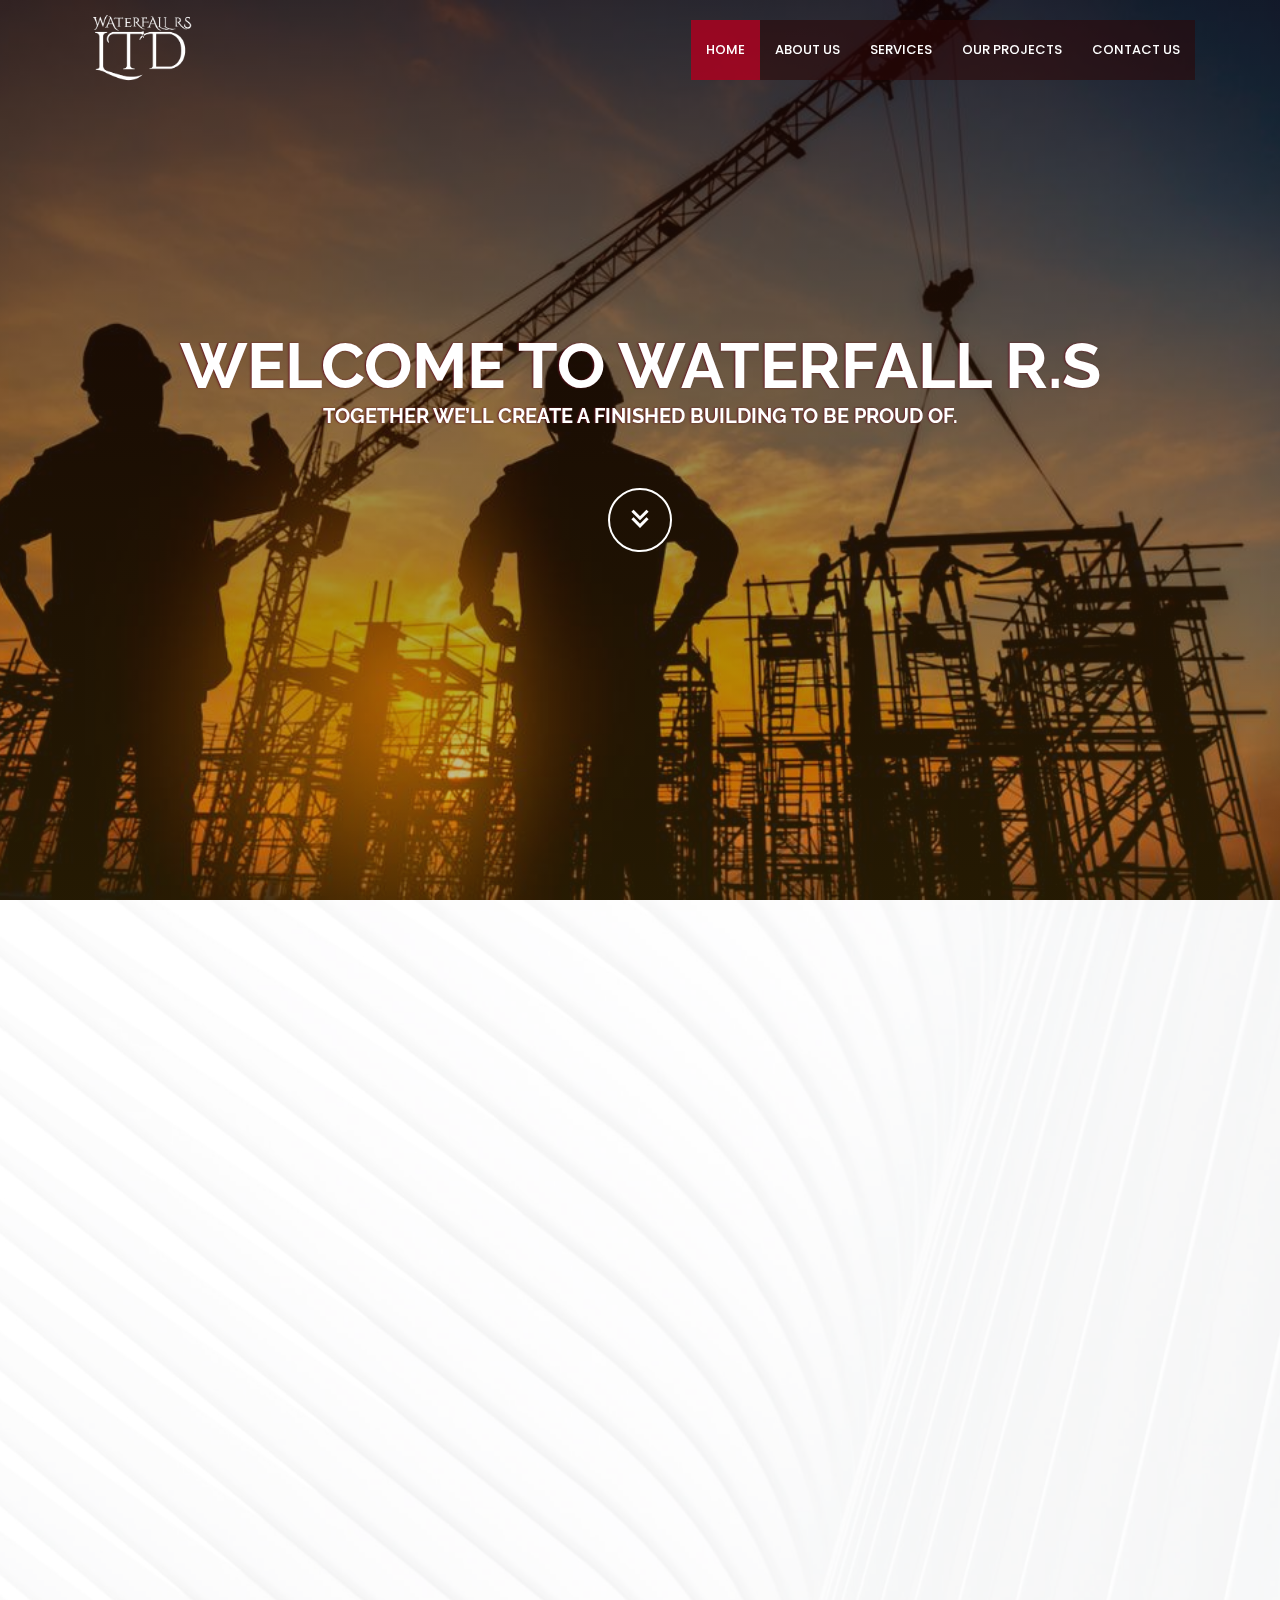
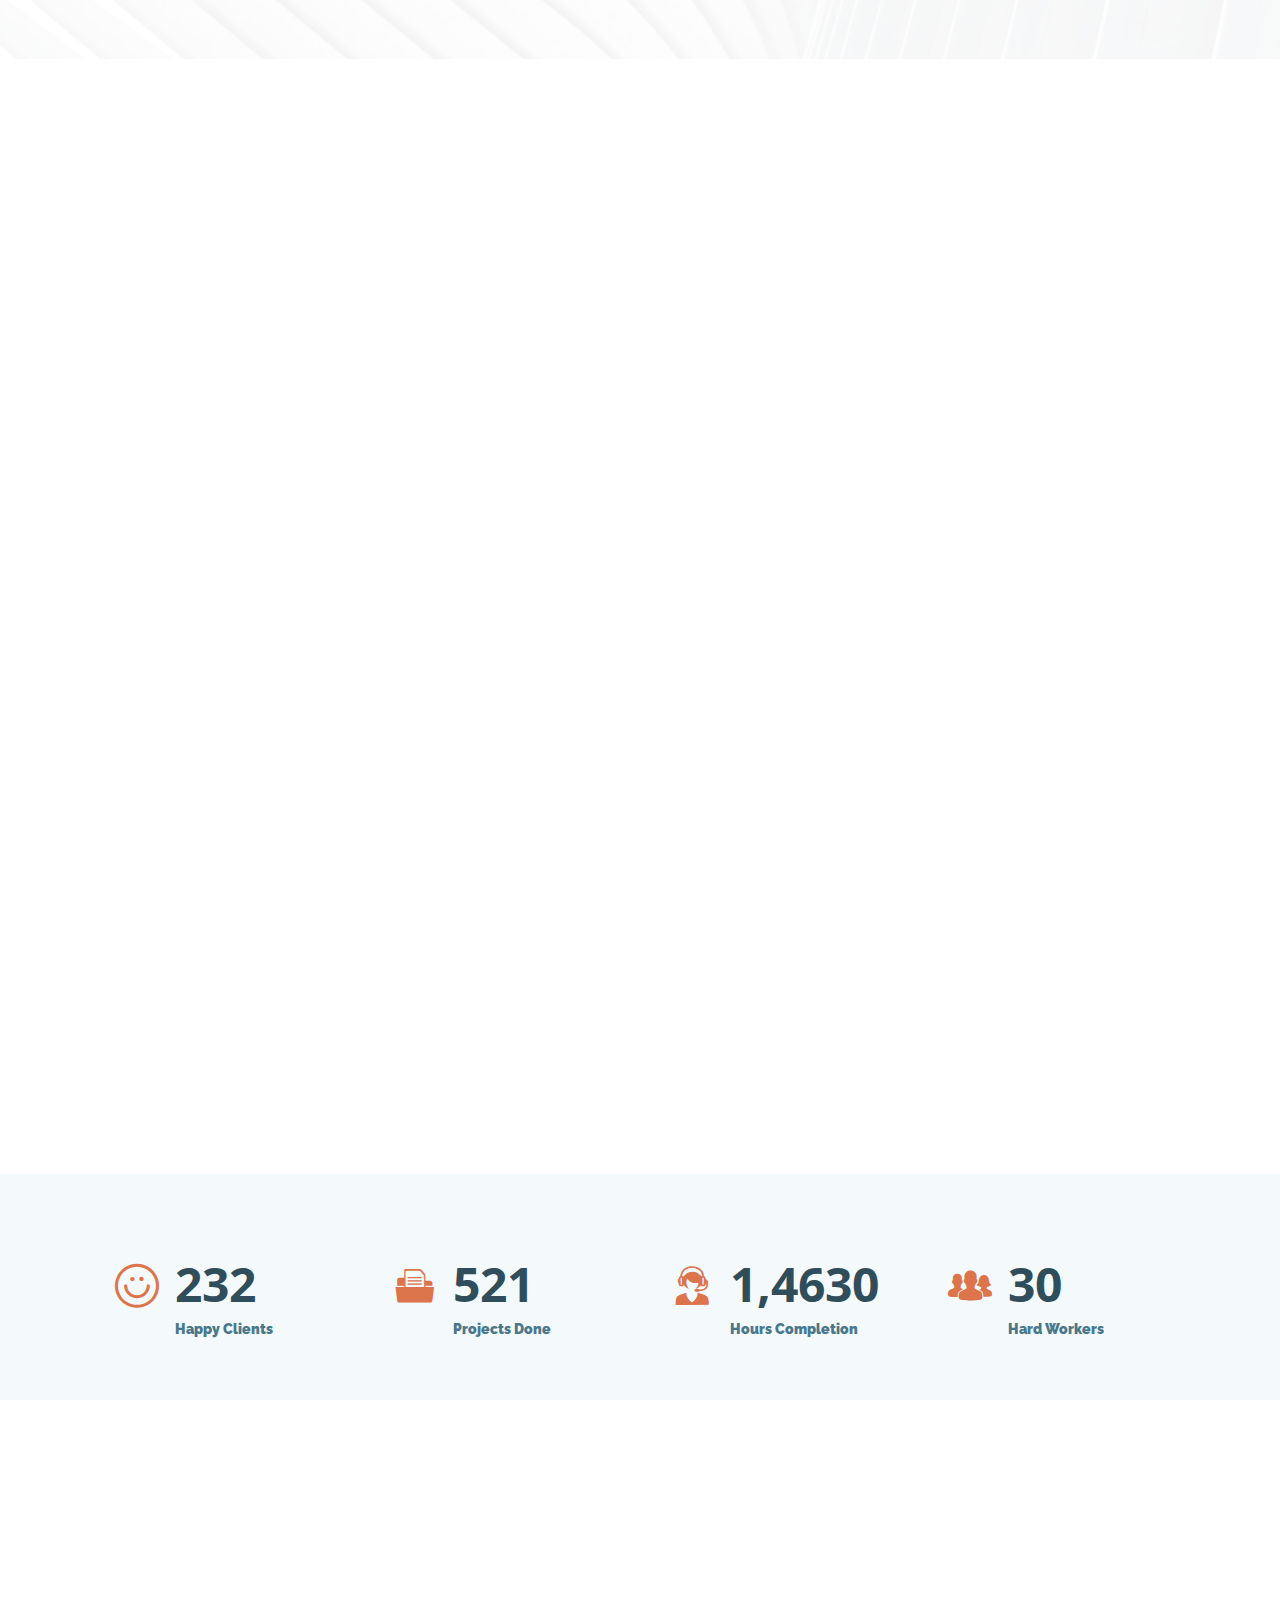
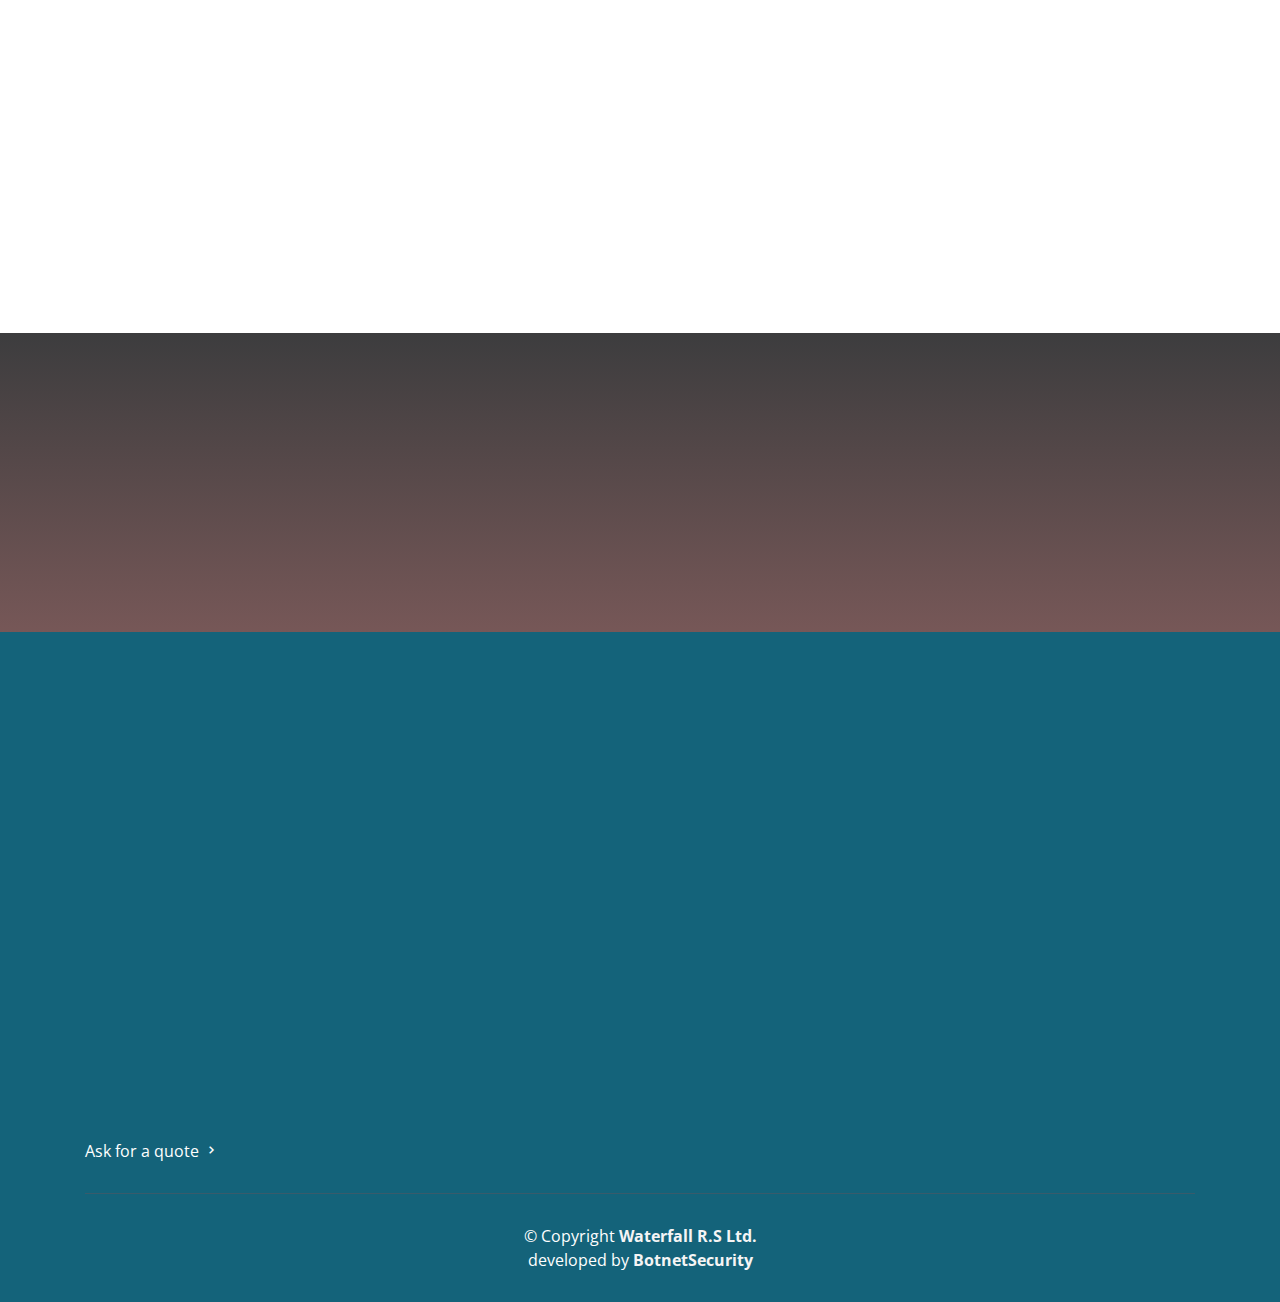
==== index.html @ 7b921258 "Done" ====
<!DOCTYPE html>
<html lang="en">

<head>
  <meta charset="utf-8">
  <meta content="width=device-width, initial-scale=1.0" name="viewport">

  <title>Waterfall R.S Ltd. | Industrial Concrete Flooring</title>
  <meta content="Welcome to Waterfall RS Ltd. We hold 17 years of experience. We have worked successfully on many prestigious projects for well-established main contractors within the civil engineering sector." name="descriptison">
  <meta content="projects,engineering,sustainability,contractors,ingenuity,infrastructure,sector,rs,quality,structures,Waterfall RS Limited" name="keywords">

  <!-- Start The SEO Framework by infosecsingh -->
<meta name="description" content="Welcome to Waterfall RS Ltd. We hold 17 years of experience. We have worked successfully on many prestigious projects for well-established main contractors within the civil engineering sector." />
<meta property="og:locale" content="en_US" />
<meta property="og:type" content="website" />
<meta property="og:title" content="Waterfall R.S Ltd | Industrial Concrete Flooring" />
<meta property="og:description" content="Welcome to Waterfall RS Ltd. We hold 17 years of experience. We have worked successfully on many prestigious projects for well-established main contractors within the civil engineering sector."  />
<meta property="og:url" content="https://www.rswaterfallltd.co.uk/" />
<meta property="og:site_name" content="Waterfall R.S Ltd" />
<meta name="twitter:card" content="summary" />
<meta name="twitter:title" content="Waterfall R.S Ltd | Industrial Concrete Flooring" />
<meta name="twitter:description" content="Welcome to Waterfall RS Ltd. We hold 17 years of experience. We have worked successfully on many prestigious projects for well-established main contractors within the civil engineering sector." />
<link rel="canonical" href="https://www.rswaterfallltd.co.uk/" />

<!-- End The SEO Framework by infosecsingh ->

  <! -- Favicons -->
  <link href="assets/img/favicon.png" rel="icon">
  <link href="assets/img/apple-touch-icon.png" rel="apple-touch-icon">

  <!-- Google Fonts -->
  <link href="https://fonts.googleapis.com/css?family=Open+Sans:300,300i,400,400i,600,600i,700,700i|Raleway:300,300i,400,400i,500,500i,600,600i,700,700i|Poppins:300,300i,400,400i,500,500i,600,600i,700,700i" rel="stylesheet">

 <!--Google Verification Code --> 

<!-- Global site tag (gtag.js) - Google Analytics -->
<script async src="https://www.googletagmanager.com/gtag/js?id=G-23TBW2S03M"></script>
<script>
  window.dataLayer = window.dataLayer || [];
  function gtag(){dataLayer.push(arguments);}
  gtag('js', new Date());

  gtag('config', 'G-23TBW2S03M');
</script>
  <!--Google Verification Code --> 

  <!-- Vendor CSS Files -->
  <link href="assets/vendor/bootstrap/css/bootstrap.min.css" rel="stylesheet">
  <link href="assets/vendor/icofont/icofont.min.css" rel="stylesheet">
  <link href="assets/vendor/boxicons/css/boxicons.min.css" rel="stylesheet">
  <link href="assets/vendor/venobox/venobox.css" rel="stylesheet">
  <link href="assets/vendor/owl.carousel/assets/owl.carousel.min.css" rel="stylesheet">
  <link href="assets/vendor/aos/aos.css" rel="stylesheet">

  <!-- Template Main CSS File -->
  <link href="assets/css/style.css" rel="stylesheet">

  <!--  COnvertfull code  -->
  
  <script id="convertful-api" src="https://app.convertful.com/Convertful.js?owner=25436" async></script>

  <!--  COnvertfull code  -->

  <!-- =======================================================
 
  ======================================================== -->
</head>

<body>

  <!-- ======= Header ======= -->
  <header id="header" class="fixed-top header-transparent">
    <div class="container d-flex align-items-center">

      <div class="logo mr-auto">
        <h1 class="text-light"><a href="index.html"><span></span></a></h1>
        <!-- Uncomment below if you prefer to use an image logo -->
        <a href="index.html"><img src="assets/img/construction-logo.png" alt=""  class="img-fluid"></a>
      </div>

      <nav class="nav-menu d-none d-lg-block">
        <ul>
          <li class="active"><a href="index.html">HOME</a></li>
          <li><a href="index.html#about">ABOUT US</a></li>
          <li><a href="index.html#services">SERVICES</a></li>
          <li><a href="index.html#gallery">OUR PROJECTS</a></li>
          <li><a href="index.html#footer">CONTACT US</a></li>

        </ul>
      </nav><!-- .nav-menu -->

    </div>
  </header><!-- End Header -->

  <!-- ======= Hero Section ======= -->
  <section id="hero">
    <div class="hero-container" data-aos="fade-up">
      <h1>Welcome to Waterfall R.S</h1>
      <h2>Together we’ll create a finished building to be proud of.</h2>
      <a href="index.html#about" class="btn-get-started scrollto"><i class="bx bx-chevrons-down"></i></a>
    </div>
  </section><!-- End Hero -->
  

  

  <main id="main">


    
    <!-- ======= About Section ======= -->
    <section id="about" class="about">
      <div class="container">

        <div class="row no-gutters">
          <div class="content col-xl-5 d-flex align-items-stretch" data-aos="fade-up">
            <div class="content">
              <h3>About Us</h3>
              <p>
                We hold 17 years of experience. We have worked successfully on many
                prestigious projects for well-established main contractors within the civil
                engineering sector.Waterfall RS Limited have ability to successfully plan,
                manage and execute structural civil engineering works, with safety, quality
                and sustainability at the core of our business values, WRS can offer the
                complete structures solution for your project.
                <br><br>We are passionate about applying our ingenuity to everything from major
                projects that improve the UK&#39;s national infrastructure, to local and
                regional projects that help build lasting communities.
              </p>
              <a href="index.html#footer" class="about-btn">CONTACT US<i class="bx bx-chevron-right"></i></a>
            </div>
          </div>
          <div class="col-xl-7 d-flex align-items-stretch">
            <div class="icon-boxes d-flex flex-column justify-content-center">
              <div class="row">
                <div class="col-md-6 icon-box" data-aos="fade-up" data-aos-delay="100">
                  <i class="bx bx-health"></i>
                  <h4>Health & Safety</h4>
                  <P>
                    RSW is committed to health and safety in every aspect of our work. Nothing is
more important to us than ensuring everyone returns home safely every day. <br>We always strive to protect our work force including all that are affected by
our works.
                  </P>
                </div>
                <div class="col-md-6 icon-box" data-aos="fade-up" data-aos-delay="200">
                  <i class="bx bx-star"></i>
                  <h4>Quality & Sustainability</h4>
                  <p class="comment more font_size_14">
                    We endeavour to follow the “reduce – reuse – recycle” principal in all parts
                    of our business and throughout all our projects and look to reduce our
                    impact on the surrounding environment as much as possible. By continually
                    assessing our work at all stages of the construction cycle we can feedback
                    information from clients and the workforce to continually improve our
                    processes. By using feedback to continually improve in areas where the highest quality of finish is required, we can apply the same principals to
                    other areas of work to raise efficiency and quality standards.
                  </p>
                    
                </div>
                <!--
                <div class="col-md-6 icon-box" data-aos="fade-up" data-aos-delay="300">
                  <i class="bx bx-user-check"></i>
                  <h4>Recruitment</h4>
                  
                </div>
                <div class="col-md-6 icon-box" data-aos="fade-up" data-aos-delay="400">
                  <i class="bx bx-line-chart"></i>
                  <h4>Future</h4>
                  
                </div>
                -->
              </div>
            </div><!-- End .content-->
          </div>
        </div>

      </div>
    </section><!-- End About Section -->

    <!-- ======= Services Section ======= -->
    <section id="services" class="services">
      <div class="container">

        <div class="section-title" data-aos="fade-in" data-aos-delay="100">
          <h2>Services</h2>
          <p>From planning and preparation to the perfect finish, our skilled team of installers offer a variety of services to suit every project requirement.</p>
        </div>

        <div class="row">
          <div class="col-md-6 col-lg-3 d-flex align-items-stretch mb-5 mb-lg-0">
            <div class="icon-box" data-aos="fade-up">
              <h4 class="title"><a href="">Concrete Mesh and Reinforcement</a></h4>
              <img src="assets/img/services-images/Formwork-1.png" width="180px" height="150px"  style="border-radius: 20px;">
              <p class="description">Most concrete projects require Mesh & Reinforcement. Steel grids inbuilt to reinforce structure and increase concrete strength.</p>   
             </div>
          </div>

          <div class="col-md-6 col-lg-3 d-flex align-items-stretch mb-5 mb-lg-0">
            <div class="icon-box" data-aos="fade-up" data-aos-delay="100">
              <h4 class="title"><a href="">Hand Lay Concreting</a></h4>
              <img src="assets/img/services-images/hand-lay-concerting.jpg" alt="" width="180px" height="150px" style="border-radius: 20px;">
              <p class="description">The Hand Lay method requires experts using specialist tools to spread the concrete evenly, typically for small, less complex jobs.</p>
            </div>
          </div>

          <div class="col-md-6 col-lg-3 d-flex align-items-stretch mb-5 mb-lg-0">
            <div class="icon-box" data-aos="fade-up" data-aos-delay="200">
              <h4 class="title"><a href="">Concrete Powerfloat Finish</a></h4>
              <img src="assets/img/services-images/power_float.jpg" alt="" width="180px" height="150px" style="border-radius: 20px;">
              <p class="description">Powerfloat concrete finishing is a common method providing a hardwearing, durable finish along with greater flatness or smoothness. </p>
              
            </div>
          </div>

          <div class="col-md-6 col-lg-3 d-flex align-items-stretch mb-5 mb-lg-0">
            <div class="icon-box" data-aos="fade-up" data-aos-delay="300">
              <h4 class="title"><a href="">Concrete Brush Finish</a></h4>
              <img src="assets/img/services-images/Concrete_Brush_Finish.jpg" alt="" width="180px" height="150px" style="border-radius: 20px;">
              <p class="description">Brush Finish concrete is typically used for external projects, providing high slip resistance and allowing proper water drainage.</p>
            </div>
          </div>

        </div>




        <div class="row">
          <div class="col-md-6 col-lg-3 d-flex align-items-stretch mb-5 mb-lg-0">
            <div class="icon-box" data-aos="fade-up">
              <h4 class="title"><a href="">Skip Float Finish</a></h4>
              <img src="assets/img/services-images/Thumbnail-skip-float.jpg" width="180px" height="150px"  style="border-radius: 20px;">
              <p class="description">Skip Float finish is a labour intensive method requiring a team of highly experienced tradesmen to ensure a flat and even surface.</p>   
             </div>
          </div>

          <div class="col-md-6 col-lg-3 d-flex align-items-stretch mb-5 mb-lg-0">
            <div class="icon-box" data-aos="fade-up" data-aos-delay="100">
              <h4 class="title"><a href="">Concrete Floor Screed</a></h4>
              <img src="assets/img/services-images/Floor-Screed-300x240.png" alt="" width="180px" height="150px" style="border-radius: 20px;">
              <p class="description">Floor screed finishing applies a thin layer of concrete to give a specific purpose finish. Waterproofing, insulating or to level an uneven floor.</p>
            </div>
          </div>

          <div class="col-md-6 col-lg-3 d-flex align-items-stretch mb-5 mb-lg-0">
            <div class="icon-box" data-aos="fade-up" data-aos-delay="200">
              <h4 class="title"><a href="">Concrete Dry Shake Topping</a></h4>
              <img src="assets/img/services-images/Dry-shake-toppings.png" alt="" width="180px" height="150px" style="border-radius: 20px;">
              <p class="description">Dry shake topping is a powder applied to concrete before it dries, to increase the surface resilience, reflectivity or change the colour.</p>
              
            </div>
          </div>

          <div class="col-md-6 col-lg-3 d-flex align-items-stretch mb-5 mb-lg-0">
            <div class="icon-box" data-aos="fade-up" data-aos-delay="300">
              <h4 class="title"><a href="">Waterproof Concrete</a></h4>
              <img src="assets/img/services-images/thumbnail-waterproof-floor.jpg" alt="" width="180px" height="150px" style="border-radius: 20px;">
              <p class="description">A special concrete mix to create an impermeable solution which repels seeping water and prevents any absorption into the concrete.</p>
            </div>
          </div>

        </div>


      </div>
    </section><!-- End Services Section -->

    <!-- ======= Counts Section ======= -->
    <section id="counts" class="counts  section-bg">
      <div class="container">

        <div class="row no-gutters">

          <div class="col-lg-3 col-md-6 d-md-flex align-items-md-stretch">
            <div class="count-box">
              <i class="icofont-simple-smile"></i>
              <span data-toggle="counter-up">232</span>
              <p><strong>Happy Clients</strong></p>
            </div>
          </div>

          <div class="col-lg-3 col-md-6 d-md-flex align-items-md-stretch">
            <div class="count-box">
              <i class="icofont-document-folder"></i>
              <span data-toggle="counter-up">521</span>
              <p><strong>Projects Done</strong></p>
            </div>
          </div>

          <div class="col-lg-3 col-md-6 d-md-flex align-items-md-stretch">
            <div class="count-box">
              <i class="icofont-live-support"></i>
              <span data-toggle="counter-up">1,4630</span>
              <p><strong>Hours Completion</strong></p>
            </div>
          </div>

          <div class="col-lg-3 col-md-6 d-md-flex align-items-md-stretch">
            <div class="count-box">
              <i class="icofont-users-alt-5"></i>
              <span data-toggle="counter-up">30</span>
              <p><strong>Hard Workers</strong> </p>
            </div>
          </div>

        </div>

      </div>
    </section><!-- End Counts Section -->

    
    <!-- ======= Gallery Section ======= -->
    <section id="gallery">

      <div class="container" data-aos="fade-up">
        <div class="section-header">
          <h2>Our Project</h2>
          <p>Check our gallery from the recent events</p>
        </div>
      </div>

      <div class="owl-carousel gallery-carousel" data-aos="fade-up" data-aos-delay="100">
        <a href="assets/img/gallery/1.jpg" class="venobox" data-gall="gallery-carousel"><img src="assets/img/gallery/1.jpg" alt=""></a>
        <a href="assets/img/gallery/2.jpg" class="venobox" data-gall="gallery-carousel"><img src="assets/img/gallery/2.jpg" alt=""></a>
        <a href="assets/img/gallery/3.jpg" class="venobox" data-gall="gallery-carousel"><img src="assets/img/gallery/3.jpg" alt=""></a>
        <a href="assets/img/gallery/4.jpg" class="venobox" data-gall="gallery-carousel"><img src="assets/img/gallery/4.jpg" alt=""></a>
        <a href="assets/img/gallery/5.jpg" class="venobox" data-gall="gallery-carousel"><img src="assets/img/gallery/5.jpg" alt=""></a>
        <a href="assets/img/gallery/6.jpg" class="venobox" data-gall="gallery-carousel"><img src="assets/img/gallery/6.jpg" alt=""></a>
        <a href="assets/img/gallery/7.jpg" class="venobox" data-gall="gallery-carousel"><img src="assets/img/gallery/7.jpg" alt=""></a>
        <a href="assets/img/gallery/8.jpg" class="venobox" data-gall="gallery-carousel"><img src="assets/img/gallery/8.jpg" alt=""></a>
        <a href="assets/img/gallery/8.jpg" class="venobox" data-gall="gallery-carousel"><img src="assets/img/gallery/9.jpg" alt=""></a>
        <a href="assets/img/gallery/8.jpg" class="venobox" data-gall="gallery-carousel"><img src="assets/img/gallery/10.jpg" alt=""></a>
        <a href="assets/img/gallery/8.jpg" class="venobox" data-gall="gallery-carousel"><img src="assets/img/gallery/11.jpg" alt=""></a>
        <a href="assets/img/gallery/8.jpg" class="venobox" data-gall="gallery-carousel"><img src="assets/img/gallery/12.jpg" alt=""></a>
        <a href="assets/img/gallery/8.jpg" class="venobox" data-gall="gallery-carousel"><img src="assets/img/gallery/13.jpg" alt=""></a>
        <a href="assets/img/gallery/8.jpg" class="venobox" data-gall="gallery-carousel"><img src="assets/img/gallery/14.jpg" alt=""></a>
        <a href="assets/img/gallery/8.jpg" class="venobox" data-gall="gallery-carousel"><img src="assets/img/gallery/15.jpg" alt=""></a>
        <a href="assets/img/gallery/8.jpg" class="venobox" data-gall="gallery-carousel"><img src="assets/img/gallery/16.jpg" alt=""></a>
        <a href="assets/img/gallery/8.jpg" class="venobox" data-gall="gallery-carousel"><img src="assets/img/gallery/17.jpg" alt=""></a>
      </div>

    </section><!-- End Gallery Section -->
    
    <!-- ======= Supporters Section ======= -->
    <!--
    <section id="supporters" class="section-with-bg">

      <div class="container" data-aos="fade-up">
        <div class="section-header">
          <h2>Our Clients</h2>
        </div>

        <div class="row no-gutters supporters-wrap clearfix" data-aos="zoom-in" data-aos-delay="100">

          <div class="col-lg-3 col-md-4 col-xs-6">
            <div class="supporter-logo">
              <img src="assets/img/supporters/1.png" class="img-fluid" alt="">
            </div>
          </div>

          <div class="col-lg-3 col-md-4 col-xs-6">
            <div class="supporter-logo">
              <img src="assets/img/supporters/2.png" class="img-fluid" alt="">
            </div>
          </div>

          <div class="col-lg-3 col-md-4 col-xs-6">
            <div class="supporter-logo">
              <img src="assets/img/supporters/3.png" class="img-fluid" alt="">
            </div>
          </div>

          <div class="col-lg-3 col-md-4 col-xs-6">
            <div class="supporter-logo">
              <img src="assets/img/supporters/4.png" class="img-fluid" alt="">
            </div>
          </div>

          <div class="col-lg-3 col-md-4 col-xs-6">
            <div class="supporter-logo">
              <img src="assets/img/supporters/5.png" class="img-fluid" alt="">
            </div>
          </div>

          <div class="col-lg-3 col-md-4 col-xs-6">
            <div class="supporter-logo">
              <img src="assets/img/supporters/6.png" class="img-fluid" alt="">
            </div>
          </div>

          <div class="col-lg-3 col-md-4 col-xs-6">
            <div class="supporter-logo">
              <img src="assets/img/supporters/7.png" class="img-fluid" alt="">
            </div>
          </div>

          <div class="col-lg-3 col-md-4 col-xs-6">
            <div class="supporter-logo">
              <img src="assets/img/supporters/8.png" class="img-fluid" alt="">
            </div>
          </div>

        </div>

      </div>

    </section>
  -->
    <!-- End Sponsors Section -->

    <!-- ======= Cta Section ======= -->
    <section id="cta" class="cta">
      <div class="container" data-aos="zoom-in">

        <div class="text-center">
          <h3>Get In Touch With Us.</h3>
          <p>From planning and preparation to the perfect finish, our skilled team of installers offer a variety of services to suit every project requirement.</p>
          <a class="cta-btn" href="index.html#ask-for-quotation">Get In Touch</a>
        </div>

      </div>
    </section><!-- End Cta Section -->



  </main><!-- End #main -->

  <!-- ======= Footer ======= -->
  <footer id="footer">
    <div class="footer-top">
      <div class="container">
        <div class="row">

          <div class="col-lg-4 col-md-6">
            <div class="footer-info" data-aos="fade-up" data-aos-delay="50">
              <h3>WATERFALL RS Ltd.</h3>
              <p class="pb-3">TOGETHER WE’LL CREATE A FINISHED BUILDING TO BE PROUD OF.<p>
                47 Shardlow, Road<br>
                Wolverhamphton WV11 3AZ<br><br>
                <strong>Phone:</strong><a href="tel:07875691912"> 07875691912</a><br>
                <strong>Email:</strong><a href="mailto:waterfallrsltd@gmail.com"> waterfallrsltd@gmail.com</a><br>
              </p>
              <!--
              <div class="social-links mt-3">
                <a href="#" class="twitter"><i class="bx bxl-twitter"></i></a>
                <a href="#" class="facebook"><i class="bx bxl-facebook"></i></a>
                <a href="#" class="instagram"><i class="bx bxl-instagram"></i></a>
                <a href="#" class="google-plus"><i class="bx bxl-skype"></i></a>
                <a href="#" class="linkedin"><i class="bx bxl-linkedin"></i></a>
              </div>
              --> 
              <iframe src="https://www.google.com/maps/embed?pb=!1m18!1m12!1m3!1d2422.670645915645!2d-2.07054718464579!3d52.61172383718054!2m3!1f0!2f0!3f0!3m2!1i1024!2i768!4f13.1!3m3!1m2!1s0x48709f7ac5c482cf%3A0x9c054ee4e3d016ca!2sWaterfall%20RS%20Ltd!5e0!3m2!1sen!2sin!4v1609395930678!5m2!1sen!2sin" width="280" height="200" frameborder="0" style="border:0;" allowfullscreen="" aria-hidden="false" tabindex="0"></iframe>
              
            </div>
          </div>

          <div class="col-lg-2 col-md-6 footer-links" data-aos="fade-up" data-aos-delay="150">
            <h4>Useful Links</h4>
            <ul>
              <li><i class="bx bx-chevron-right"></i> <a href="index.html">Home</a></li>
              <li><i class="bx bx-chevron-right"></i> <a href="index.html#about">About us</a></li>
              <li><i class="bx bx-chevron-right"></i> <a href="index.html#services">Services</a></li>
              <li><i class="bx bx-chevron-right"></i> <a href="#">Terms Conditions</a></li>
              <li><i class="bx bx-chevron-right"></i> <a href="#">Privacy Policy</a></li>
            </ul>
          </div>

          <div class="col-lg-2 col-md-6 footer-links" data-aos="fade-up" data-aos-delay="250">
            <h4>Our Services</h4>
            <ul>
              <li><i class="bx bx-chevron-right"></i>Concrete Mesh & Reinforcement</li>
              <li><i class="bx bx-chevron-right"></i>Hand Lay Concreting</li>
              <li><i class="bx bx-chevron-right"></i>Concrete Powerfloat Finish</li>
              <li><i class="bx bx-chevron-right"></i>Concrete Brush Finish</li>
              
            </ul>
          </div>
         
          <div class="col-lg-2 col-md-6 footer-links" data-aos="fade-up" data-aos-delay="250">
            <h4>Our Services</h4>
            <ul>
              <li><i class="bx bx-chevron-right"></i>Skip Float Finish</li>
              <li><i class="bx bx-chevron-right"></i>Concrete Floor Screed</li>
              <li><i class="bx bx-chevron-right"></i>Concrete Dry Shake Topping</li>
              <li><i class="bx bx-chevron-right"></i>Waterproof Concrete</li>
            </ul>
            
          </div>

        </div>
        <a href="index.html#ask-for-quotation" class="about-btn" style="color: white; ">Ask for a quote <i class="bx bx-chevron-right "></i></a>
      </div>
    </div>

    <div class="container">
      <div class="copyright">
        &copy; Copyright <strong><a href="index.html">Waterfall R.S Ltd. </a></strong>
        <div>developed by <strong><a href="https://botnet.in">BotnetSecurity</a></strong></div> 
        
      
  </footer><!-- End Footer -->

  <a href="#" class="back-to-top"><i class="icofont-simple-up"></i></a>

  <!-- Vendor JS Files -->
  <script src="assets/vendor/jquery/jquery.min.js"></script>
  <script src="assets/vendor/bootstrap/js/bootstrap.bundle.min.js"></script>
  <script src="assets/vendor/jquery.easing/jquery.easing.min.js"></script>
  <script src="assets/vendor/php-email-form/validate.js"></script>
  <script src="assets/vendor/waypoints/jquery.waypoints.min.js"></script>
  <script src="assets/vendor/venobox/venobox.min.js"></script>
  <script src="assets/vendor/owl.carousel/owl.carousel.min.js"></script>
  <script src="assets/vendor/superfish/superfish.min.js"></script>
  <script src="assets/vendor/counterup/counterup.min.js"></script>
  <script src="assets/vendor/isotope-layout/isotope.pkgd.min.js"></script>
  <script src="assets/vendor/aos/aos.js"></script>
  <script src="assets/vendor/hoverIntent/hoverIntent.js"></script>
  <script src="assets/vendor/aos/aos.js"></script>
  

  <!-- Template Main JS File -->
  <script src="assets/js/main.js"></script>

</body>
</html>
---- assets/vendor/venobox/venobox.css ----
/* ------ venobox.css --------*/
.vbox-overlay *, .vbox-overlay *:before, .vbox-overlay *:after{
    -webkit-backface-visibility: hidden;
    -webkit-box-sizing:border-box;
    -moz-box-sizing:border-box;
    box-sizing:border-box;
}
.vbox-overlay * { 
    -webkit-backface-visibility: visible;
    backface-visibility: visible;
}
.vbox-overlay{
    display: -webkit-flex;
    display: flex;
    -webkit-flex-direction: column;
    flex-direction: column;
    -webkit-justify-content: center;
    justify-content: center;
    -webkit-align-items: center;
    align-items: center;
    position: fixed;
    left: 0;
    top: 0;
    bottom: 0;
    right: 0;
    z-index: 999999;
}

/* ----- navigation ----- */
.vbox-title{
    width: 100%;
    height: 40px;
    float: left;
    text-align: center;
    line-height: 28px;
    font-size: 12px;
    padding: 6px 50px;
    overflow: hidden;
    position: fixed;
    display: none;
    left: 0;
    z-index: 89;
}
.vbox-close{
    cursor: pointer;
    position: fixed;
    top: -1px;
    right: 0;
    width: 50px;
    height: 40px;
    padding: 6px;
    display: block;
    background-position:10px center;
    overflow: hidden;
    font-size: 24px;
    line-height: 1;
    text-align: center;
    z-index: 99;
}
.vbox-left{
    cursor: pointer;
    position: fixed;
    left: 0;
    height: 40px;
    overflow: hidden;
    line-height: 28px;
    font-size: 12px;
    z-index: 99;
    display: flex;
    align-items:center;
}
.vbox-num{
    display: inline-block;
    margin: 6px 0 6px 15px;
}
/* ----- Social share ----- */
.vbox-share{
    line-height: 28px;
    font-size: 12px;
    overflow: hidden;
    position: fixed;
    left: 0;
    z-index: 98;
    display: flex;
    align-items:center;
    justify-content: center;
    width: 100%;
    text-align: center;
}
.vbox-share svg{
    max-height: 28px;
    width: 28px;
    z-index: 10;
    margin-left: 12px;
    margin-top: 6px;
    margin-bottom: 6px;
    vertical-align: middle;
}


/* ----- navigation ARROWS ----- */
.vbox-next, .vbox-prev{
    position: fixed;
    top: 50%;
    margin-top: -15px;
    overflow: hidden;
    cursor: pointer;
    display: block;
    width: 45px;
    height: 45px;
    z-index: 99;
}
.vbox-next span, .vbox-prev span{
    position: relative;
    width: 20px;
    height: 20px;
    border: 2px solid transparent;
    border-top-color: #B6B6B6;
    border-right-color: #B6B6B6;
    text-indent: -100px;
    position: absolute;
    top: 8px;
    display: block;
}
.vbox-prev{
    left: 15px;
}
.vbox-next{
    right: 15px;
}
.vbox-prev span{
    left: 10px;
    -ms-transform: rotate(-135deg);
    -webkit-transform: rotate(-135deg);
    transform: rotate(-135deg);
}
.vbox-next span{
    -ms-transform: rotate(45deg);
    -webkit-transform: rotate(45deg);
    transform: rotate(45deg);
    right: 10px;
}
/* ------- inline window ------ */
.vbox-inline{
    width: 420px;
    height: 315px;
    height: 70vh;
    padding: 10px;
    background: #fff;
    margin: 0 auto;
    overflow: auto;
    text-align: left;
}
/* ------- Video & iFrames window ------ */
.venoframe{
    max-width: 100%;
    width: 100%;
    border: none;
    width: 100%;
    height: 260px;
    height: 70vh;
}
.venoframe.vbvid{
    height: 260px;
}
@media (min-width: 768px) {
    .venoframe, .vbox-inline{
        width: 90%;
        height: 360px;
        height: 70vh;
    }
    .venoframe.vbvid{
        width: 640px;
        height: 360px;
    }
}
@media (min-width: 992px) {
    .venoframe, .vbox-inline{
        max-width: 1200px;
        width: 80%;
        height: 540px;
        height: 70vh;
    }
    .venoframe.vbvid{
        width: 960px;
        height: 540px;
    }
}
/* 
Please do NOT edit this part! 
or at least read this note: http://i.imgur.com/7C0ws9e.gif
*/
.vbox-open{
    overflow: hidden;
}
.vbox-container{
    position: absolute;
    left: 0;
    right: 0;
    top: 0;
    bottom: 0;
    overflow-x: hidden;
    overflow-y: scroll;
    overflow-scrolling: touch;
    -webkit-overflow-scrolling: touch;
    z-index: 20;
    max-height: 100%;

}

.vbox-content{
    text-align: center;
    float: left;
    width: 100%;
    position: relative;
    overflow: hidden;
    padding: 20px 4%;
}
.vbox-container img{
    max-width: 100%;
    height: auto;
}
.vbox-figlio{
    box-shadow: 0 0 12px rgba(0,0,0,0.19), 0 6px 6px rgba(0,0,0,0.23);
    max-width: 100%;
    text-align: initial;
}
img.vbox-figlio{
    -webkit-user-select: none;
-khtml-user-select: none;
-moz-user-select: none;
-o-user-select: none;
user-select: none;
}
.vbox-content.swipe-left{
    margin-left: -200px !important;
}
.vbox-content.swipe-right{
    margin-left: 200px !important;
}
.vbox-animated{
    webkit-transition: margin 300ms ease-out;
    transition: margin 300ms ease-out;
}

/* ---------- preloader ----------
 * SPINKIT 
 * http://tobiasahlin.com/spinkit/
-------------------------------- */
.sk-double-bounce,.sk-rotating-plane{width:40px;height:40px;margin:40px auto}.sk-rotating-plane{background-color:#333;-webkit-animation:sk-rotatePlane 1.2s infinite ease-in-out;animation:sk-rotatePlane 1.2s infinite ease-in-out}@-webkit-keyframes sk-rotatePlane{0%{-webkit-transform:perspective(120px) rotateX(0) rotateY(0);transform:perspective(120px) rotateX(0) rotateY(0)}50%{-webkit-transform:perspective(120px) rotateX(-180.1deg) rotateY(0);transform:perspective(120px) rotateX(-180.1deg) rotateY(0)}100%{-webkit-transform:perspective(120px) rotateX(-180deg) rotateY(-179.9deg);transform:perspective(120px) rotateX(-180deg) rotateY(-179.9deg)}}@keyframes sk-rotatePlane{0%{-webkit-transform:perspective(120px) rotateX(0) rotateY(0);transform:perspective(120px) rotateX(0) rotateY(0)}50%{-webkit-transform:perspective(120px) rotateX(-180.1deg) rotateY(0);transform:perspective(120px) rotateX(-180.1deg) rotateY(0)}100%{-webkit-transform:perspective(120px) rotateX(-180deg) rotateY(-179.9deg);transform:perspective(120px) rotateX(-180deg) rotateY(-179.9deg)}}.sk-double-bounce{position:relative}.sk-double-bounce .sk-child{width:100%;height:100%;border-radius:50%;background-color:#333;opacity:.6;position:absolute;top:0;left:0;-webkit-animation:sk-doubleBounce 2s infinite ease-in-out;animation:sk-doubleBounce 2s infinite ease-in-out}.sk-chasing-dots .sk-child,.sk-spinner-pulse,.sk-three-bounce .sk-child{background-color:#333;border-radius:100%}.sk-double-bounce .sk-double-bounce2{-webkit-animation-delay:-1s;animation-delay:-1s}@-webkit-keyframes sk-doubleBounce{0%,100%{-webkit-transform:scale(0);transform:scale(0)}50%{-webkit-transform:scale(1);transform:scale(1)}}@keyframes sk-doubleBounce{0%,100%{-webkit-transform:scale(0);transform:scale(0)}50%{-webkit-transform:scale(1);transform:scale(1)}}.sk-wave{margin:40px auto;width:50px;height:40px;text-align:center;font-size:10px}.sk-wave .sk-rect{background-color:#333;height:100%;width:6px;display:inline-block;-webkit-animation:sk-waveStretchDelay 1.2s infinite ease-in-out;animation:sk-waveStretchDelay 1.2s infinite ease-in-out}.sk-wave .sk-rect1{-webkit-animation-delay:-1.2s;animation-delay:-1.2s}.sk-wave .sk-rect2{-webkit-animation-delay:-1.1s;animation-delay:-1.1s}.sk-wave .sk-rect3{-webkit-animation-delay:-1s;animation-delay:-1s}.sk-wave .sk-rect4{-webkit-animation-delay:-.9s;animation-delay:-.9s}.sk-wave .sk-rect5{-webkit-animation-delay:-.8s;animation-delay:-.8s}@-webkit-keyframes sk-waveStretchDelay{0%,100%,40%{-webkit-transform:scaleY(.4);transform:scaleY(.4)}20%{-webkit-transform:scaleY(1);transform:scaleY(1)}}@keyframes sk-waveStretchDelay{0%,100%,40%{-webkit-transform:scaleY(.4);transform:scaleY(.4)}20%{-webkit-transform:scaleY(1);transform:scaleY(1)}}.sk-wandering-cubes{margin:40px auto;width:40px;height:40px;position:relative}.sk-wandering-cubes .sk-cube{background-color:#333;width:10px;height:10px;position:absolute;top:0;left:0;-webkit-animation:sk-wanderingCube 1.8s ease-in-out -1.8s infinite both;animation:sk-wanderingCube 1.8s ease-in-out -1.8s infinite both}.sk-chasing-dots,.sk-spinner-pulse{width:40px;height:40px;margin:40px auto}.sk-wandering-cubes .sk-cube2{-webkit-animation-delay:-.9s;animation-delay:-.9s}@-webkit-keyframes sk-wanderingCube{0%{-webkit-transform:rotate(0);transform:rotate(0)}25%{-webkit-transform:translateX(30px) rotate(-90deg) scale(.5);transform:translateX(30px) rotate(-90deg) scale(.5)}50%{-webkit-transform:translateX(30px) translateY(30px) rotate(-179deg);transform:translateX(30px) translateY(30px) rotate(-179deg)}50.1%{-webkit-transform:translateX(30px) translateY(30px) rotate(-180deg);transform:translateX(30px) translateY(30px) rotate(-180deg)}75%{-webkit-transform:translateX(0) translateY(30px) rotate(-270deg) scale(.5);transform:translateX(0) translateY(30px) rotate(-270deg) scale(.5)}100%{-webkit-transform:rotate(-360deg);transform:rotate(-360deg)}}@keyframes sk-wanderingCube{0%{-webkit-transform:rotate(0);transform:rotate(0)}25%{-webkit-transform:translateX(30px) rotate(-90deg) scale(.5);transform:translateX(30px) rotate(-90deg) scale(.5)}50%{-webkit-transform:translateX(30px) translateY(30px) rotate(-179deg);transform:translateX(30px) translateY(30px) rotate(-179deg)}50.1%{-webkit-transform:translateX(30px) translateY(30px) rotate(-180deg);transform:translateX(30px) translateY(30px) rotate(-180deg)}75%{-webkit-transform:translateX(0) translateY(30px) rotate(-270deg) scale(.5);transform:translateX(0) translateY(30px) rotate(-270deg) scale(.5)}100%{-webkit-transform:rotate(-360deg);transform:rotate(-360deg)}}.sk-spinner-pulse{-webkit-animation:sk-pulseScaleOut 1s infinite ease-in-out;animation:sk-pulseScaleOut 1s infinite ease-in-out}@-webkit-keyframes sk-pulseScaleOut{0%{-webkit-transform:scale(0);transform:scale(0)}100%{-webkit-transform:scale(1);transform:scale(1);opacity:0}}@keyframes sk-pulseScaleOut{0%{-webkit-transform:scale(0);transform:scale(0)}100%{-webkit-transform:scale(1);transform:scale(1);opacity:0}}.sk-chasing-dots{position:relative;text-align:center;-webkit-animation:sk-chasingDotsRotate 2s infinite linear;animation:sk-chasingDotsRotate 2s infinite linear}.sk-chasing-dots .sk-child{width:60%;height:60%;display:inline-block;position:absolute;top:0;-webkit-animation:sk-chasingDotsBounce 2s infinite ease-in-out;animation:sk-chasingDotsBounce 2s infinite ease-in-out}.sk-chasing-dots .sk-dot2{top:auto;bottom:0;-webkit-animation-delay:-1s;animation-delay:-1s}@-webkit-keyframes sk-chasingDotsRotate{100%{-webkit-transform:rotate(360deg);transform:rotate(360deg)}}@keyframes sk-chasingDotsRotate{100%{-webkit-transform:rotate(360deg);transform:rotate(360deg)}}@-webkit-keyframes sk-chasingDotsBounce{0%,100%{-webkit-transform:scale(0);transform:scale(0)}50%{-webkit-transform:scale(1);transform:scale(1)}}@keyframes sk-chasingDotsBounce{0%,100%{-webkit-transform:scale(0);transform:scale(0)}50%{-webkit-transform:scale(1);transform:scale(1)}}.sk-three-bounce{margin:40px auto;width:80px;text-align:center}.sk-three-bounce .sk-child{width:20px;height:20px;display:inline-block;-webkit-animation:sk-three-bounce 1.4s ease-in-out 0s infinite both;animation:sk-three-bounce 1.4s ease-in-out 0s infinite both}.sk-circle .sk-child:before,.sk-fading-circle .sk-circle:before{display:block;border-radius:100%;content:'';background-color:#333}.sk-three-bounce .sk-bounce1{-webkit-animation-delay:-.32s;animation-delay:-.32s}.sk-three-bounce .sk-bounce2{-webkit-animation-delay:-.16s;animation-delay:-.16s}@-webkit-keyframes sk-three-bounce{0%,100%,80%{-webkit-transform:scale(0);transform:scale(0)}40%{-webkit-transform:scale(1);transform:scale(1)}}@keyframes sk-three-bounce{0%,100%,80%{-webkit-transform:scale(0);transform:scale(0)}40%{-webkit-transform:scale(1);transform:scale(1)}}.sk-circle{margin:40px auto;width:40px;height:40px;position:relative}.sk-circle .sk-child{width:100%;height:100%;position:absolute;left:0;top:0}.sk-circle .sk-child:before{margin:0 auto;width:15%;height:15%;-webkit-animation:sk-circleBounceDelay 1.2s infinite ease-in-out both;animation:sk-circleBounceDelay 1.2s infinite ease-in-out both}.sk-circle .sk-circle2{-webkit-transform:rotate(30deg);-ms-transform:rotate(30deg);transform:rotate(30deg)}.sk-circle .sk-circle3{-webkit-transform:rotate(60deg);-ms-transform:rotate(60deg);transform:rotate(60deg)}.sk-circle .sk-circle4{-webkit-transform:rotate(90deg);-ms-transform:rotate(90deg);transform:rotate(90deg)}.sk-circle .sk-circle5{-webkit-transform:rotate(120deg);-ms-transform:rotate(120deg);transform:rotate(120deg)}.sk-circle .sk-circle6{-webkit-transform:rotate(150deg);-ms-transform:rotate(150deg);transform:rotate(150deg)}.sk-circle .sk-circle7{-webkit-transform:rotate(180deg);-ms-transform:rotate(180deg);transform:rotate(180deg)}.sk-circle .sk-circle8{-webkit-transform:rotate(210deg);-ms-transform:rotate(210deg);transform:rotate(210deg)}.sk-circle .sk-circle9{-webkit-transform:rotate(240deg);-ms-transform:rotate(240deg);transform:rotate(240deg)}.sk-circle .sk-circle10{-webkit-transform:rotate(270deg);-ms-transform:rotate(270deg);transform:rotate(270deg)}.sk-circle .sk-circle11{-webkit-transform:rotate(300deg);-ms-transform:rotate(300deg);transform:rotate(300deg)}.sk-circle .sk-circle12{-webkit-transform:rotate(330deg);-ms-transform:rotate(330deg);transform:rotate(330deg)}.sk-circle .sk-circle2:before{-webkit-animation-delay:-1.1s;animation-delay:-1.1s}.sk-circle .sk-circle3:before{-webkit-animation-delay:-1s;animation-delay:-1s}.sk-circle .sk-circle4:before{-webkit-animation-delay:-.9s;animation-delay:-.9s}.sk-circle .sk-circle5:before{-webkit-animation-delay:-.8s;animation-delay:-.8s}.sk-circle .sk-circle6:before{-webkit-animation-delay:-.7s;animation-delay:-.7s}.sk-circle .sk-circle7:before{-webkit-animation-delay:-.6s;animation-delay:-.6s}.sk-circle .sk-circle8:before{-webkit-animation-delay:-.5s;animation-delay:-.5s}.sk-circle .sk-circle9:before{-webkit-animation-delay:-.4s;animation-delay:-.4s}.sk-circle .sk-circle10:before{-webkit-animation-delay:-.3s;animation-delay:-.3s}.sk-circle .sk-circle11:before{-webkit-animation-delay:-.2s;animation-delay:-.2s}.sk-circle .sk-circle12:before{-webkit-animation-delay:-.1s;animation-delay:-.1s}@-webkit-keyframes sk-circleBounceDelay{0%,100%,80%{-webkit-transform:scale(0);transform:scale(0)}40%{-webkit-transform:scale(1);transform:scale(1)}}@keyframes sk-circleBounceDelay{0%,100%,80%{-webkit-transform:scale(0);transform:scale(0)}40%{-webkit-transform:scale(1);transform:scale(1)}}.sk-cube-grid{width:40px;height:40px;margin:40px auto}.sk-cube-grid .sk-cube{width:33.33%;height:33.33%;background-color:#333;float:left;-webkit-animation:sk-cubeGridScaleDelay 1.3s infinite ease-in-out;animation:sk-cubeGridScaleDelay 1.3s infinite ease-in-out}.sk-cube-grid .sk-cube1{-webkit-animation-delay:.2s;animation-delay:.2s}.sk-cube-grid .sk-cube2{-webkit-animation-delay:.3s;animation-delay:.3s}.sk-cube-grid .sk-cube3{-webkit-animation-delay:.4s;animation-delay:.4s}.sk-cube-grid .sk-cube4{-webkit-animation-delay:.1s;animation-delay:.1s}.sk-cube-grid .sk-cube5{-webkit-animation-delay:.2s;animation-delay:.2s}.sk-cube-grid .sk-cube6{-webkit-animation-delay:.3s;animation-delay:.3s}.sk-cube-grid .sk-cube7{-webkit-animation-delay:0ms;animation-delay:0ms}.sk-cube-grid .sk-cube8{-webkit-animation-delay:.1s;animation-delay:.1s}.sk-cube-grid .sk-cube9{-webkit-animation-delay:.2s;animation-delay:.2s}@-webkit-keyframes sk-cubeGridScaleDelay{0%,100%,70%{-webkit-transform:scale3D(1,1,1);transform:scale3D(1,1,1)}35%{-webkit-transform:scale3D(0,0,1);transform:scale3D(0,0,1)}}@keyframes sk-cubeGridScaleDelay{0%,100%,70%{-webkit-transform:scale3D(1,1,1);transform:scale3D(1,1,1)}35%{-webkit-transform:scale3D(0,0,1);transform:scale3D(0,0,1)}}.sk-fading-circle{margin:40px auto;width:40px;height:40px;position:relative}.sk-fading-circle .sk-circle{width:100%;height:100%;position:absolute;left:0;top:0}.sk-fading-circle .sk-circle:before{margin:0 auto;width:15%;height:15%;-webkit-animation:sk-circleFadeDelay 1.2s infinite ease-in-out both;animation:sk-circleFadeDelay 1.2s infinite ease-in-out both}.sk-fading-circle .sk-circle2{-webkit-transform:rotate(30deg);-ms-transform:rotate(30deg);transform:rotate(30deg)}.sk-fading-circle .sk-circle3{-webkit-transform:rotate(60deg);-ms-transform:rotate(60deg);transform:rotate(60deg)}.sk-fading-circle .sk-circle4{-webkit-transform:rotate(90deg);-ms-transform:rotate(90deg);transform:rotate(90deg)}.sk-fading-circle .sk-circle5{-webkit-transform:rotate(120deg);-ms-transform:rotate(120deg);transform:rotate(120deg)}.sk-fading-circle .sk-circle6{-webkit-transform:rotate(150deg);-ms-transform:rotate(150deg);transform:rotate(150deg)}.sk-fading-circle .sk-circle7{-webkit-transform:rotate(180deg);-ms-transform:rotate(180deg);transform:rotate(180deg)}.sk-fading-circle .sk-circle8{-webkit-transform:rotate(210deg);-ms-transform:rotate(210deg);transform:rotate(210deg)}.sk-fading-circle .sk-circle9{-webkit-transform:rotate(240deg);-ms-transform:rotate(240deg);transform:rotate(240deg)}.sk-fading-circle .sk-circle10{-webkit-transform:rotate(270deg);-ms-transform:rotate(270deg);transform:rotate(270deg)}.sk-fading-circle .sk-circle11{-webkit-transform:rotate(300deg);-ms-transform:rotate(300deg);transform:rotate(300deg)}.sk-fading-circle .sk-circle12{-webkit-transform:rotate(330deg);-ms-transform:rotate(330deg);transform:rotate(330deg)}.sk-fading-circle .sk-circle2:before{-webkit-animation-delay:-1.1s;animation-delay:-1.1s}.sk-fading-circle .sk-circle3:before{-webkit-animation-delay:-1s;animation-delay:-1s}.sk-fading-circle .sk-circle4:before{-webkit-animation-delay:-.9s;animation-delay:-.9s}.sk-fading-circle .sk-circle5:before{-webkit-animation-delay:-.8s;animation-delay:-.8s}.sk-fading-circle .sk-circle6:before{-webkit-animation-delay:-.7s;animation-delay:-.7s}.sk-fading-circle .sk-circle7:before{-webkit-animation-delay:-.6s;animation-delay:-.6s}.sk-fading-circle .sk-circle8:before{-webkit-animation-delay:-.5s;animation-delay:-.5s}.sk-fading-circle .sk-circle9:before{-webkit-animation-delay:-.4s;animation-delay:-.4s}.sk-fading-circle .sk-circle10:before{-webkit-animation-delay:-.3s;animation-delay:-.3s}.sk-fading-circle .sk-circle11:before{-webkit-animation-delay:-.2s;animation-delay:-.2s}.sk-fading-circle .sk-circle12:before{-webkit-animation-delay:-.1s;animation-delay:-.1s}@-webkit-keyframes sk-circleFadeDelay{0%,100%,39%{opacity:0}40%{opacity:1}}@keyframes sk-circleFadeDelay{0%,100%,39%{opacity:0}40%{opacity:1}}.sk-folding-cube{margin:40px auto;width:40px;height:40px;position:relative;-webkit-transform:rotateZ(45deg);transform:rotateZ(45deg)}.sk-folding-cube .sk-cube{float:left;width:50%;height:50%;position:relative;-webkit-transform:scale(1.1);-ms-transform:scale(1.1);transform:scale(1.1)}.sk-folding-cube .sk-cube:before{content:'';position:absolute;top:0;left:0;width:100%;height:100%;background-color:#333;-webkit-animation:sk-foldCubeAngle 2.4s infinite linear both;animation:sk-foldCubeAngle 2.4s infinite linear both;-webkit-transform-origin:100% 100%;-ms-transform-origin:100% 100%;transform-origin:100% 100%}.sk-folding-cube .sk-cube2{-webkit-transform:scale(1.1) rotateZ(90deg);transform:scale(1.1) rotateZ(90deg)}.sk-folding-cube .sk-cube3{-webkit-transform:scale(1.1) rotateZ(180deg);transform:scale(1.1) rotateZ(180deg)}.sk-folding-cube .sk-cube4{-webkit-transform:scale(1.1) rotateZ(270deg);transform:scale(1.1) rotateZ(270deg)}.sk-folding-cube .sk-cube2:before{-webkit-animation-delay:.3s;animation-delay:.3s}.sk-folding-cube .sk-cube3:before{-webkit-animation-delay:.6s;animation-delay:.6s}.sk-folding-cube .sk-cube4:before{-webkit-animation-delay:.9s;animation-delay:.9s}@-webkit-keyframes sk-foldCubeAngle{0%,10%{-webkit-transform:perspective(140px) rotateX(-180deg);transform:perspective(140px) rotateX(-180deg);opacity:0}25%,75%{-webkit-transform:perspective(140px) rotateX(0);transform:perspective(140px) rotateX(0);opacity:1}100%,90%{-webkit-transform:perspective(140px) rotateY(180deg);transform:perspective(140px) rotateY(180deg);opacity:0}}@keyframes sk-foldCubeAngle{0%,10%{-webkit-transform:perspective(140px) rotateX(-180deg);transform:perspective(140px) rotateX(-180deg);opacity:0}25%,75%{-webkit-transform:perspective(140px) rotateX(0);transform:perspective(140px) rotateX(0);opacity:1}100%,90%{-webkit-transform:perspective(140px) rotateY(180deg);transform:perspective(140px) rotateY(180deg);opacity:0}}
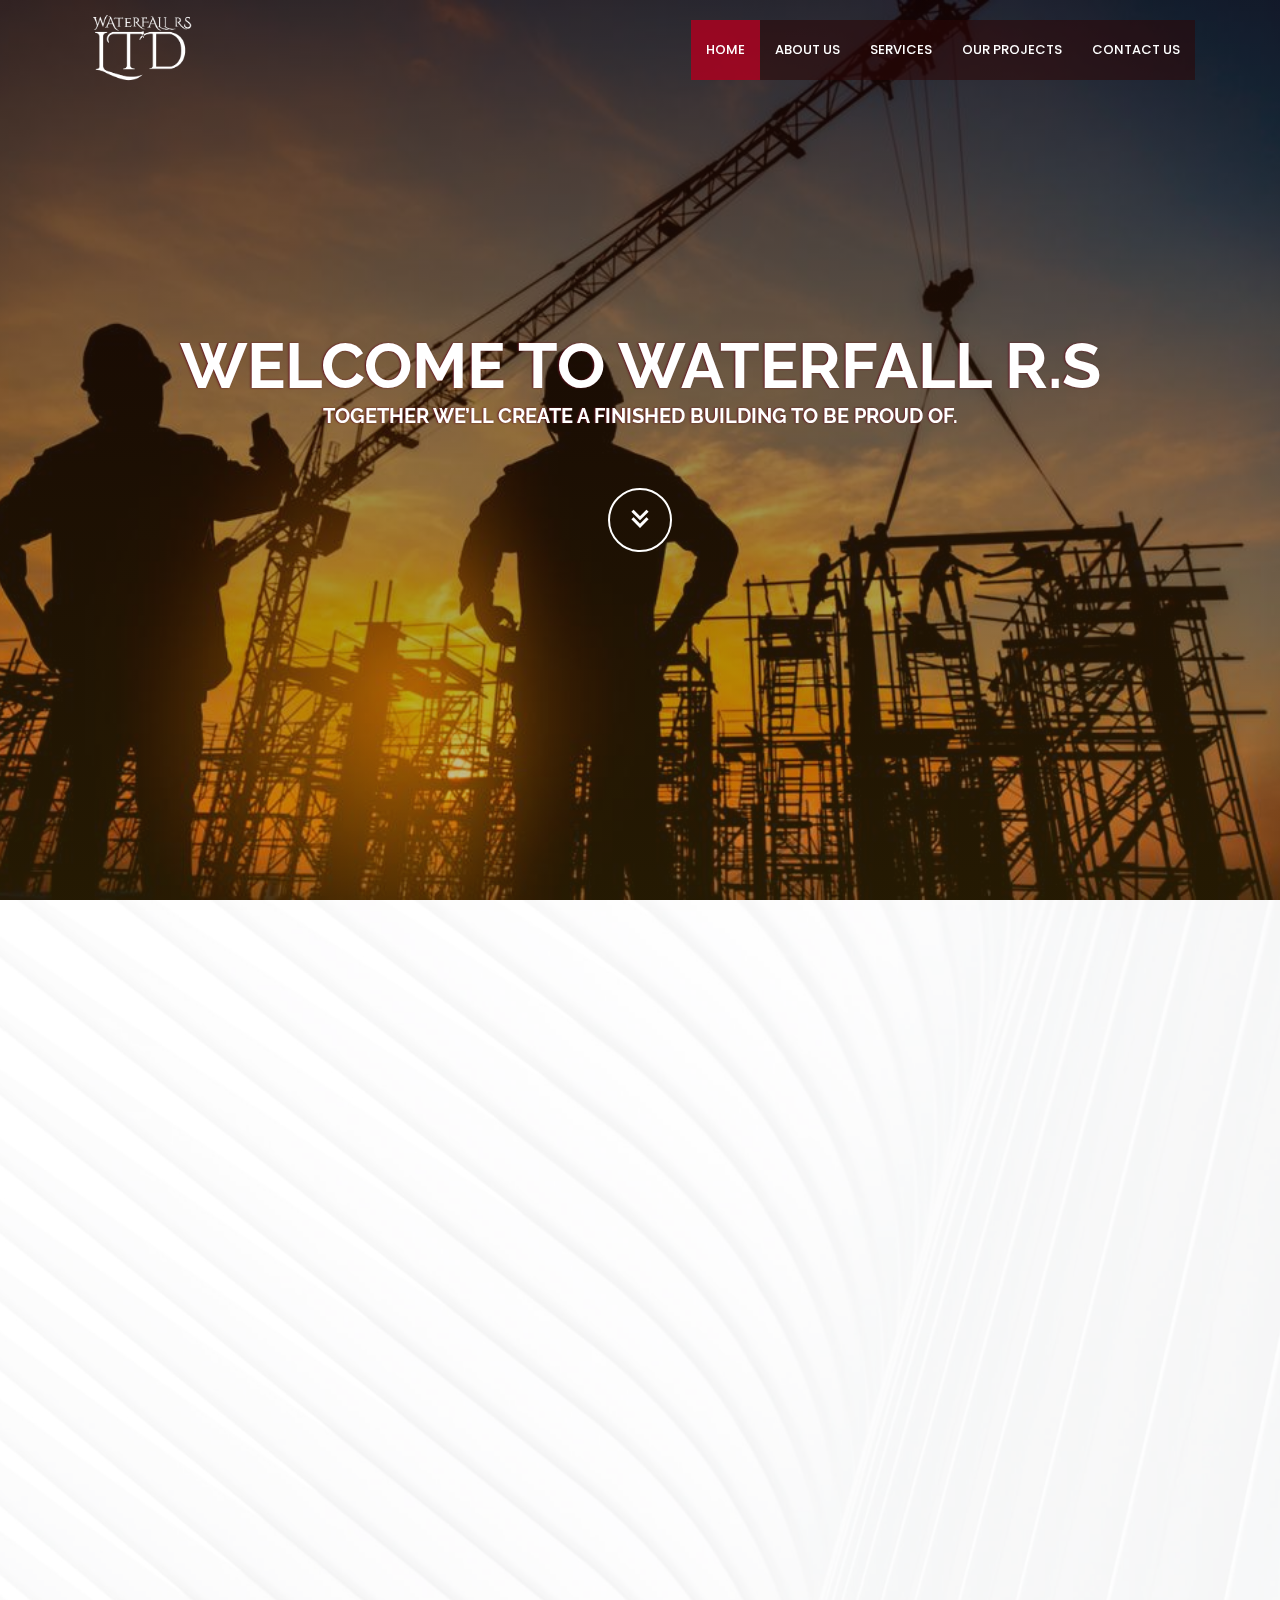
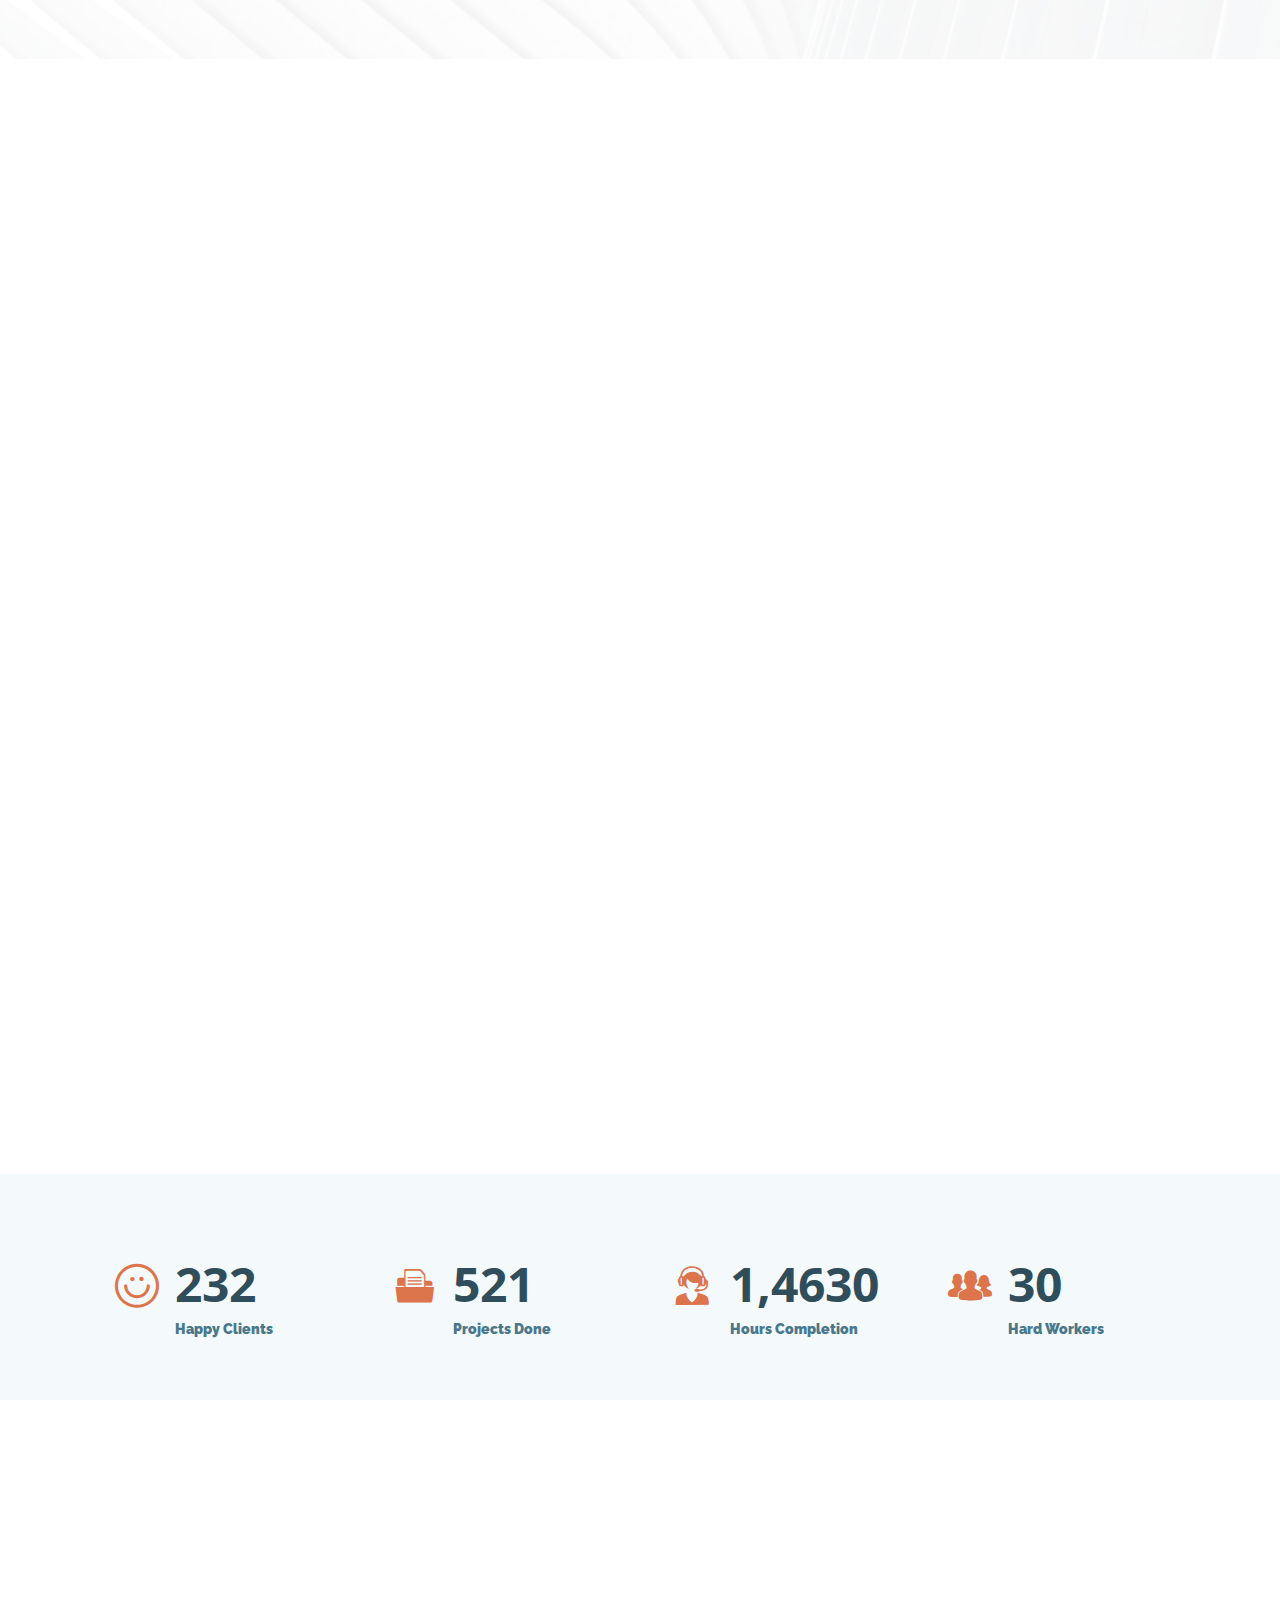
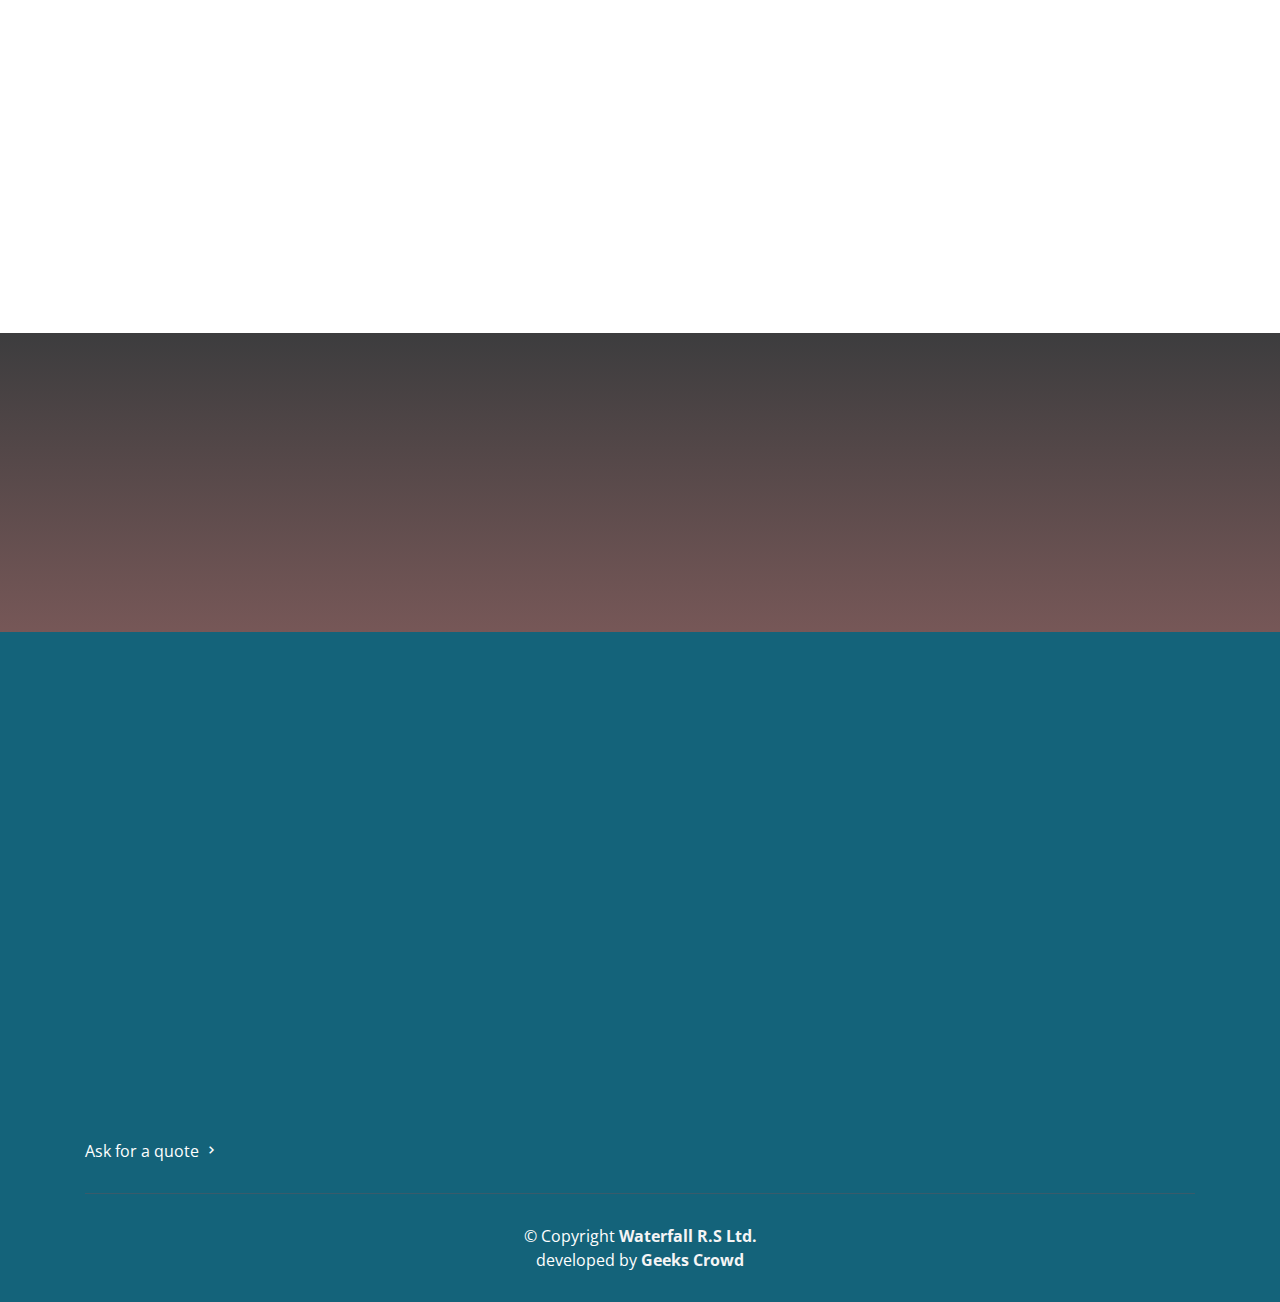
==== commit eaac7ad9: "updated" ====
--- a/index.html
+++ b/index.html
@@ -494,7 +494,7 @@
     <div class="container">
       <div class="copyright">
         &copy; Copyright <strong><a href="index.html">Waterfall R.S Ltd. </a></strong>
-        <div>developed by <strong><a href="https://botnet.in">BotnetSecurity</a></strong></div> 
+        <div>developed by <strong><a href="https://geekscrowd.com">Geeks Crowd</a></strong></div> 
         
       
   </footer><!-- End Footer -->
